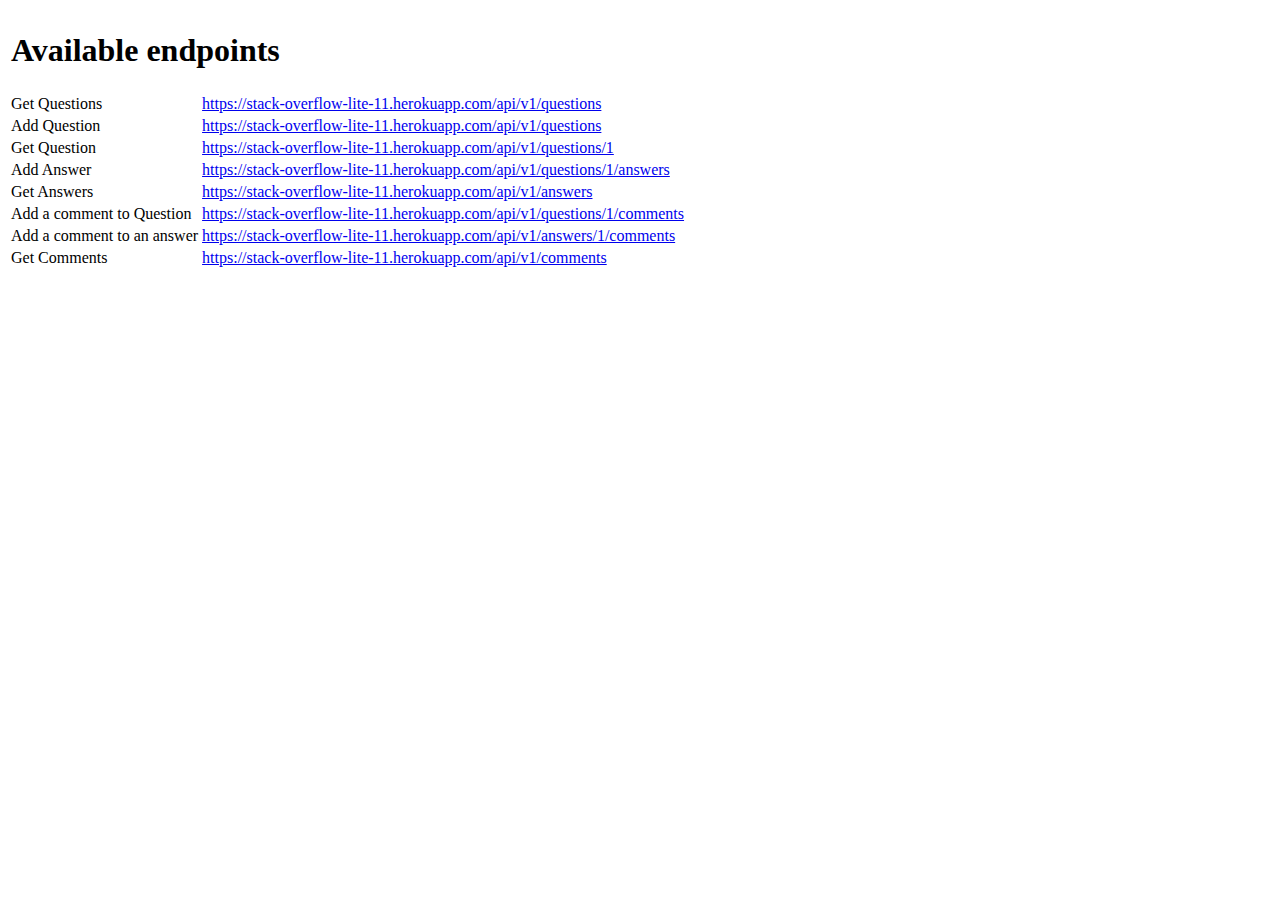
==== API/templates/index.html @ c81d36d3 "First commit from challenge 2" ====
<!DOCTYPE html>
<html>
<head>
    <meta charset="utf-8" />
    <meta http-equiv="X-UA-Compatible" content="IE=edge">
    <title>Stack Overflow-lite | Welcome</title>
    <meta name="viewport" content="width=device-width, initial-scale=1">
    <link rel="stylesheet" type="text/css" media="screen" href="main.css" />
    <script src="main.js"></script>
</head>
<body>
    <table>
        <tr>
            <td colspan="2">
                <h1>Available endpoints</h1>
            </td>
        </tr>
        <tr>
            <td>
                Get Questions
            </td>
            <td>
                <a href="https://stack-overflow-lite-11.herokuapp.com/api/v1/questions">
                    https://stack-overflow-lite-11.herokuapp.com/api/v1/questions
                </a>                
            </td>
        </tr>
        <tr>
            <td>Add Question</td>
            <td>
                <a href="https://stack-overflow-lite-11.herokuapp.com/api/v1/questions">
                    https://stack-overflow-lite-11.herokuapp.com/api/v1/questions
                </a>                
            </td>
        </tr>
        <tr>
            <td>Get Question</td>
            <td>
                <a href="https://stack-overflow-lite-11.herokuapp.com/api/v1/questions/1">
                    https://stack-overflow-lite-11.herokuapp.com/api/v1/questions/1
                </a>                
            </td>
        </tr>
        <tr>
            <td>Add Answer</td>
            <td>
                <a href="https://stack-overflow-lite-11.herokuapp.com/api/v1/questions/1/answers">
                    https://stack-overflow-lite-11.herokuapp.com/api/v1/questions/1/answers
                </a>
            </td>
        </tr>
        <tr>
            <td>Get Answers</td>
            <td>
                <a href="https://stack-overflow-lite-11.herokuapp.com/api/v1/answers">
                    https://stack-overflow-lite-11.herokuapp.com/api/v1/answers
                </a>                
            </td>
        </tr>
        <tr>
            <td>Add a comment to Question</td>
            <td>
                <a href="https://stack-overflow-lite-11.herokuapp.com/api/v1/questions/1/comments">
                    https://stack-overflow-lite-11.herokuapp.com/api/v1/questions/1/comments
                </a>                
            </td>
        </tr>
        <tr>
            <td>Add a comment to an answer</td>
            <td>
                <a href="https://stack-overflow-lite-11.herokuapp.com/api/v1/answers/1/comments">
                    https://stack-overflow-lite-11.herokuapp.com/api/v1/answers/1/comments
                </a>                
            </td>
        </tr>
        <tr>
            <td>Get Comments</td>
            <td>
                <a href="https://stack-overflow-lite-11.herokuapp.com/api/v1/comments">
                    https://stack-overflow-lite-11.herokuapp.com/api/v1/comments
                </a>
                
            </td>
        </tr>
    </table>
</body>
</html>
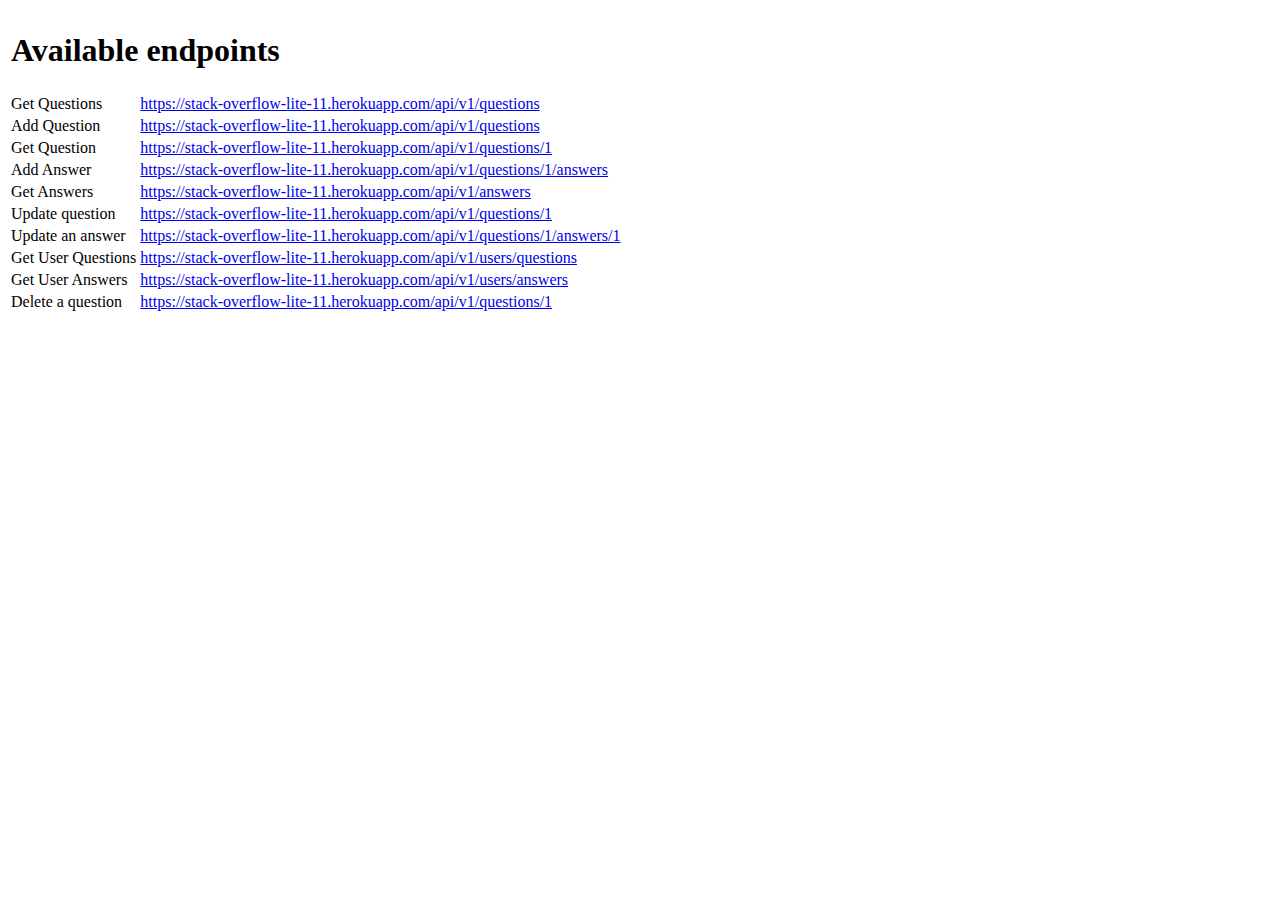
==== commit 27aca304: "edit readme file and index.html to reflect endpoints" ====
--- a/API/templates/index.html
+++ b/API/templates/index.html
@@ -58,26 +58,44 @@
             </td>
         </tr>
         <tr>
-            <td>Add a comment to Question</td>
+            <td>Update question</td>
             <td>
-                <a href="https://stack-overflow-lite-11.herokuapp.com/api/v1/questions/1/comments">
-                    https://stack-overflow-lite-11.herokuapp.com/api/v1/questions/1/comments
+                <a href="https://stack-overflow-lite-11.herokuapp.com/api/v1/questions/1">
+                    https://stack-overflow-lite-11.herokuapp.com/api/v1/questions/1
                 </a>                
             </td>
         </tr>
         <tr>
-            <td>Add a comment to an answer</td>
+            <td>Update an answer</td>
             <td>
-                <a href="https://stack-overflow-lite-11.herokuapp.com/api/v1/answers/1/comments">
-                    https://stack-overflow-lite-11.herokuapp.com/api/v1/answers/1/comments
+                <a href="https://stack-overflow-lite-11.herokuapp.com/api/v1/questions/1/answers/1">
+                    https://stack-overflow-lite-11.herokuapp.com/api/v1/questions/1/answers/1
                 </a>                
             </td>
         </tr>
         <tr>
-            <td>Get Comments</td>
+            <td>Get User Questions</td>
             <td>
-                <a href="https://stack-overflow-lite-11.herokuapp.com/api/v1/comments">
-                    https://stack-overflow-lite-11.herokuapp.com/api/v1/comments
+                <a href="https://stack-overflow-lite-11.herokuapp.com/api/v1/users/questions">
+                    https://stack-overflow-lite-11.herokuapp.com/api/v1/users/questions
+                </a>
+                
+            </td>
+        </tr>
+        <tr>
+            <td>Get User Answers</td>
+            <td>
+                <a href="https://stack-overflow-lite-11.herokuapp.com/api/v1/users/answers">
+                    https://stack-overflow-lite-11.herokuapp.com/api/v1/users/answers
+                </a>
+                
+            </td>
+        </tr>
+        <tr>
+            <td>Delete a question</td>
+            <td>
+                <a href="https://stack-overflow-lite-11.herokuapp.com/api/v1/questions/1">
+                    https://stack-overflow-lite-11.herokuapp.com/api/v1/questions/1
                 </a>
                 
             </td>
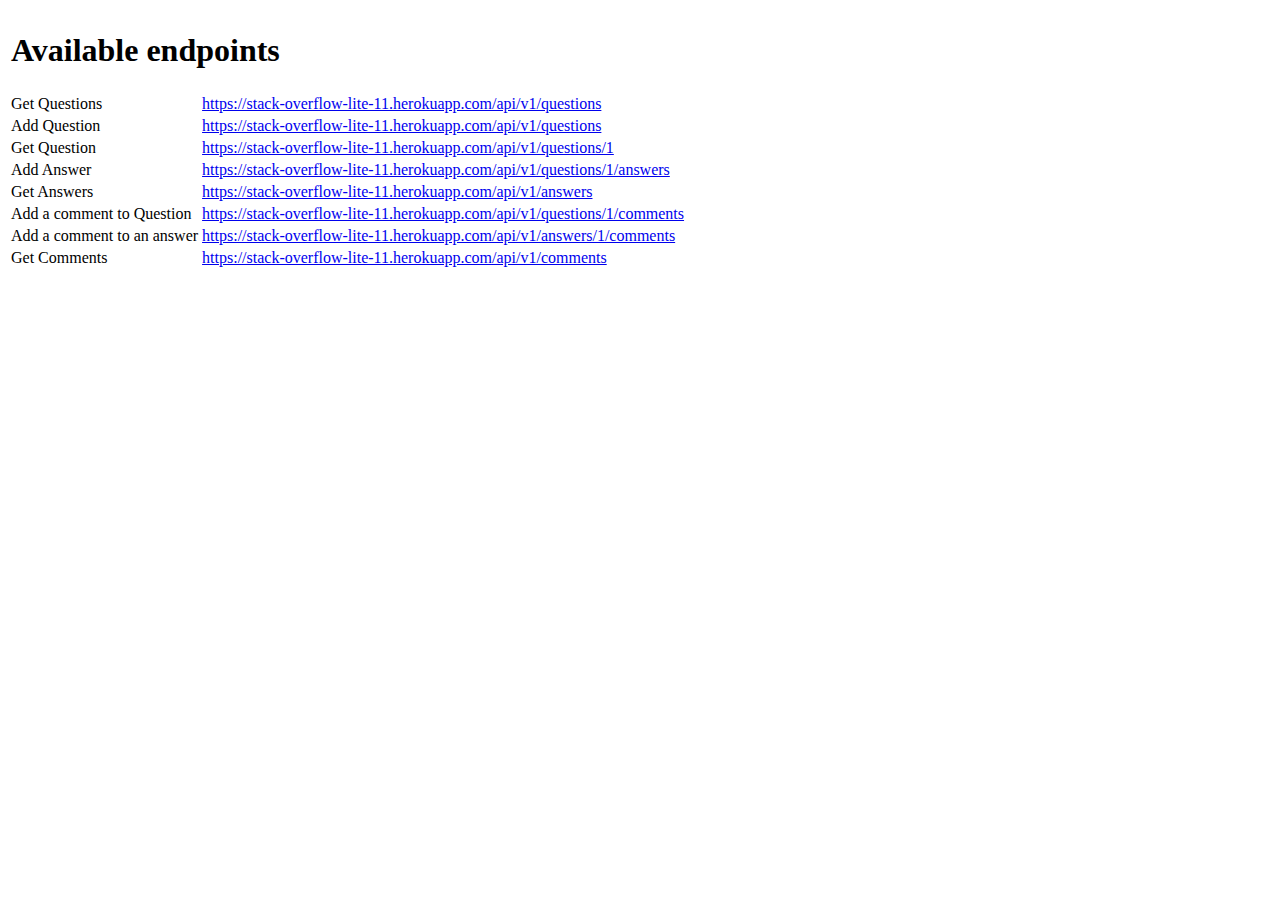
==== commit d954f7e7: "Revert "Add comments end points (#4)"" ====
--- a/API/templates/index.html
+++ b/API/templates/index.html
@@ -58,44 +58,26 @@
             </td>
         </tr>
         <tr>
-            <td>Update question</td>
+            <td>Add a comment to Question</td>
             <td>
-                <a href="https://stack-overflow-lite-11.herokuapp.com/api/v1/questions/1">
-                    https://stack-overflow-lite-11.herokuapp.com/api/v1/questions/1
+                <a href="https://stack-overflow-lite-11.herokuapp.com/api/v1/questions/1/comments">
+                    https://stack-overflow-lite-11.herokuapp.com/api/v1/questions/1/comments
                 </a>                
             </td>
         </tr>
         <tr>
-            <td>Update an answer</td>
+            <td>Add a comment to an answer</td>
             <td>
-                <a href="https://stack-overflow-lite-11.herokuapp.com/api/v1/questions/1/answers/1">
-                    https://stack-overflow-lite-11.herokuapp.com/api/v1/questions/1/answers/1
+                <a href="https://stack-overflow-lite-11.herokuapp.com/api/v1/answers/1/comments">
+                    https://stack-overflow-lite-11.herokuapp.com/api/v1/answers/1/comments
                 </a>                
             </td>
         </tr>
         <tr>
-            <td>Get User Questions</td>
+            <td>Get Comments</td>
             <td>
-                <a href="https://stack-overflow-lite-11.herokuapp.com/api/v1/users/questions">
-                    https://stack-overflow-lite-11.herokuapp.com/api/v1/users/questions
-                </a>
-                
-            </td>
-        </tr>
-        <tr>
-            <td>Get User Answers</td>
-            <td>
-                <a href="https://stack-overflow-lite-11.herokuapp.com/api/v1/users/answers">
-                    https://stack-overflow-lite-11.herokuapp.com/api/v1/users/answers
-                </a>
-                
-            </td>
-        </tr>
-        <tr>
-            <td>Delete a question</td>
-            <td>
-                <a href="https://stack-overflow-lite-11.herokuapp.com/api/v1/questions/1">
-                    https://stack-overflow-lite-11.herokuapp.com/api/v1/questions/1
+                <a href="https://stack-overflow-lite-11.herokuapp.com/api/v1/comments">
+                    https://stack-overflow-lite-11.herokuapp.com/api/v1/comments
                 </a>
                 
             </td>
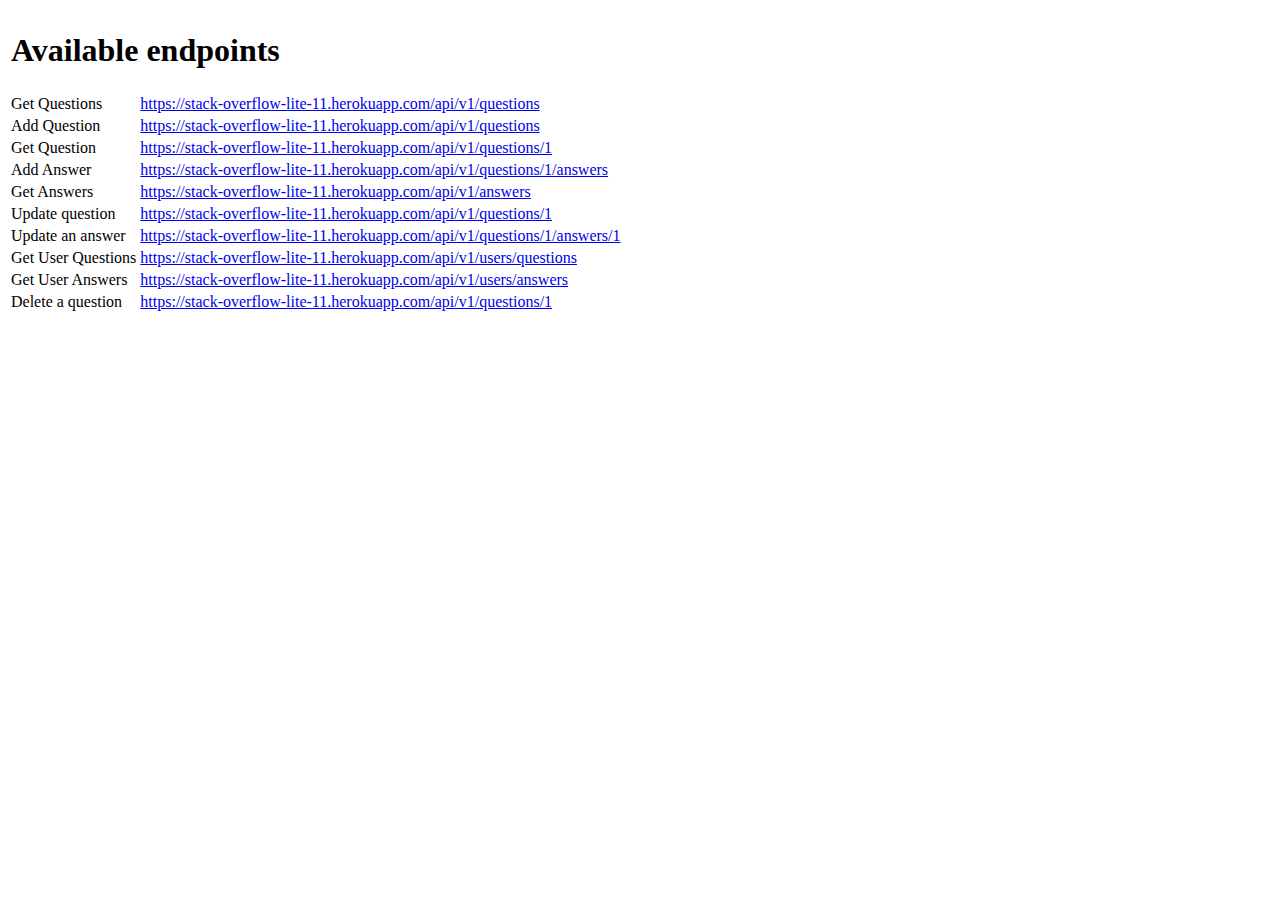
==== commit 3f3d02ce: "Develop (#7)" ====
--- a/API/templates/index.html
+++ b/API/templates/index.html
@@ -58,26 +58,44 @@
             </td>
         </tr>
         <tr>
-            <td>Add a comment to Question</td>
+            <td>Update question</td>
             <td>
-                <a href="https://stack-overflow-lite-11.herokuapp.com/api/v1/questions/1/comments">
-                    https://stack-overflow-lite-11.herokuapp.com/api/v1/questions/1/comments
+                <a href="https://stack-overflow-lite-11.herokuapp.com/api/v1/questions/1">
+                    https://stack-overflow-lite-11.herokuapp.com/api/v1/questions/1
                 </a>                
             </td>
         </tr>
         <tr>
-            <td>Add a comment to an answer</td>
+            <td>Update an answer</td>
             <td>
-                <a href="https://stack-overflow-lite-11.herokuapp.com/api/v1/answers/1/comments">
-                    https://stack-overflow-lite-11.herokuapp.com/api/v1/answers/1/comments
+                <a href="https://stack-overflow-lite-11.herokuapp.com/api/v1/questions/1/answers/1">
+                    https://stack-overflow-lite-11.herokuapp.com/api/v1/questions/1/answers/1
                 </a>                
             </td>
         </tr>
         <tr>
-            <td>Get Comments</td>
+            <td>Get User Questions</td>
             <td>
-                <a href="https://stack-overflow-lite-11.herokuapp.com/api/v1/comments">
-                    https://stack-overflow-lite-11.herokuapp.com/api/v1/comments
+                <a href="https://stack-overflow-lite-11.herokuapp.com/api/v1/users/questions">
+                    https://stack-overflow-lite-11.herokuapp.com/api/v1/users/questions
+                </a>
+                
+            </td>
+        </tr>
+        <tr>
+            <td>Get User Answers</td>
+            <td>
+                <a href="https://stack-overflow-lite-11.herokuapp.com/api/v1/users/answers">
+                    https://stack-overflow-lite-11.herokuapp.com/api/v1/users/answers
+                </a>
+                
+            </td>
+        </tr>
+        <tr>
+            <td>Delete a question</td>
+            <td>
+                <a href="https://stack-overflow-lite-11.herokuapp.com/api/v1/questions/1">
+                    https://stack-overflow-lite-11.herokuapp.com/api/v1/questions/1
                 </a>
                 
             </td>
